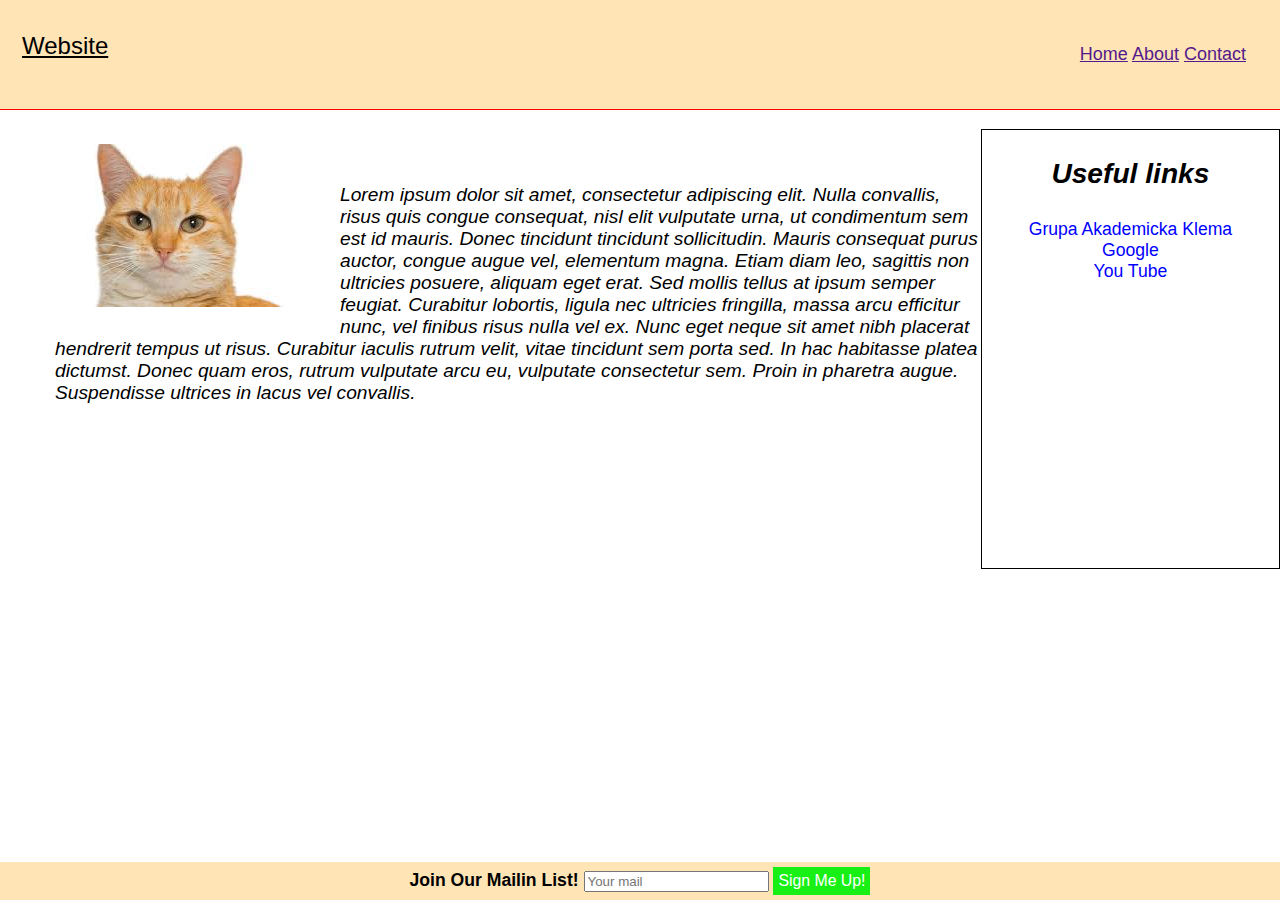
==== index.html @ bd54618e "rename index" ====
<!doctype html>

<html lang="en">

<head>
    <meta charset="utf-8">


    <meta name="description" content="Final Challange">
    <meta name="author" content="SitePoint">

    <link rel="stylesheet" href="style.css">

</head>

<body>
    <div class="header">
        <a href="" id="website">Website</a>
        <div class="header-right">
            <a href="">Home</a>
            <a href="">About</a>
            <a href="">Contact</a>
        </div>



    </div>

    <div class="content">
        <img src="[data-uri]"
            alt="cat" class="kotel">
        <div class="przydatne-linki">
            <p id="linki"> Useful links</p>
            <a href="https://akademicka.mbnp.waw.pl/" target="blank">Grupa Akademicka Klema</a>
            <br>
            <a href="https://www.google.pl/" target="blank">Google</a>
            <br>
            <a href="https://www.youtube.com/" target="blank"> You Tube</a>
        </div>
        <p class="lorem"> Lorem ipsum dolor sit amet, consectetur adipiscing elit. Nulla convallis, risus quis congue
            consequat, nisl elit
            vulputate urna, ut condimentum sem est id mauris. Donec tincidunt tincidunt sollicitudin. Mauris consequat
            purus
            auctor, congue augue vel, elementum magna. Etiam diam leo, sagittis non ultricies posuere, aliquam eget
            erat. Sed
            mollis tellus at ipsum semper feugiat. Curabitur lobortis, ligula nec ultricies fringilla, massa arcu
            efficitur nunc,
            vel finibus risus nulla vel ex. Nunc eget neque sit amet nibh placerat hendrerit tempus ut risus. Curabitur
            iaculis
            rutrum velit, vitae tincidunt sem porta sed. In hac habitasse platea dictumst. Donec quam eros, rutrum
            vulputate arcu
            eu, vulputate consectetur sem. Proin in pharetra augue. Suspendisse ultrices in lacus vel convallis.</p>
    </div>

    <div class="footer">
        <form>
            Join Our Mailin List!
            <input type="text" name="Your mail" placeholder="Your mail">
            <button class="footer-button">
                Sign Me Up!
            </button>
        </form>



    </div>

</body>

</html>
---- style.css ----
html {
  box-sizing: border-box;
}
*, *:before, *:after {
  box-sizing: inherit;
}

body{
    margin: 0;
    font-family: Arial, Helvetica, sans-serif;
}

.header{
    border-bottom: 1px solid red;
    padding: 20px 10px;
    overflow: hidden;
    background-color: #FFE4B5;

}
#website{
    float: left;
    color: black;
    text-align: center;
    padding: 12px;
    font-size: 24px;    
}

.header-right{
float: right;
color: black;
text-align: center;
padding: 12px;
font-size: 18px;
text-decoration: none;
margin: 12px;

}


.header a:hover{
    background-color: red;
    color: black;
    text-decoration: none;
    padding: 12px;

}
.header a.active {
  background-color: dodgerblue;
  color: white;
    text-decoration: none;

}


/*content*/

.kotel{
    float: left;
    padding: 15px;
}
.lorem{
    font-style: italic;
    font-size: 1.2em;
    padding: 55px;  
}
.przydatne-linki{
    height: 25em;
    width: 17em;
    border: 1px black solid;
    float: right;
    
}
.przydatne-linki{
    font-size: 1.1em;
    text-align: center;
}
#linki{
    font-weight: bold;
    font-style: italic;
    font-size: 1.6em;
}


.przydatne-linki a:link{
    color: blue;
    background-color: transparent;
    text-decoration: none;
}
.przydatne-linki a:hover{
    color: red;
text-decoration: underline;
}

.przydatne-linki a:visited{
    color: purple;
}
.przydatne-linki a:active{
    color: aqua;
text-decoration: underline;
}



/* footer */

.footer{
    position: fixed;
    bottom: 0;
    width: 100%;
    text-align: center;
    background-color: #FFE4B5;
    padding: 5px;
    font-weight: bold;
    font-size: 1.1em;
}
.footer-button {
    background-color: #18F015;
    border: none;
    color: white;
    padding: 5px;
    font-size: 0.9em;
}


/* responsive */
@media screen and (max-width: 1200px) {
#website {
    float: none;
    display: block;
    text-align: center;
  }
  
.header-right, .przydatne-linki{
    float: none;
    margin-left: auto;
    margin-right: auto;
  }
.kotel {
    display: block;
    float: none;
    margin-left: auto;
    margin-right: auto;
}
.header a:hover{
    background-color: ;
    color: black;
    text-decoration: none;

}
.header a.active {
  background-color: dodgerblue;
  color: white;
    text-decoration: none;

}


}
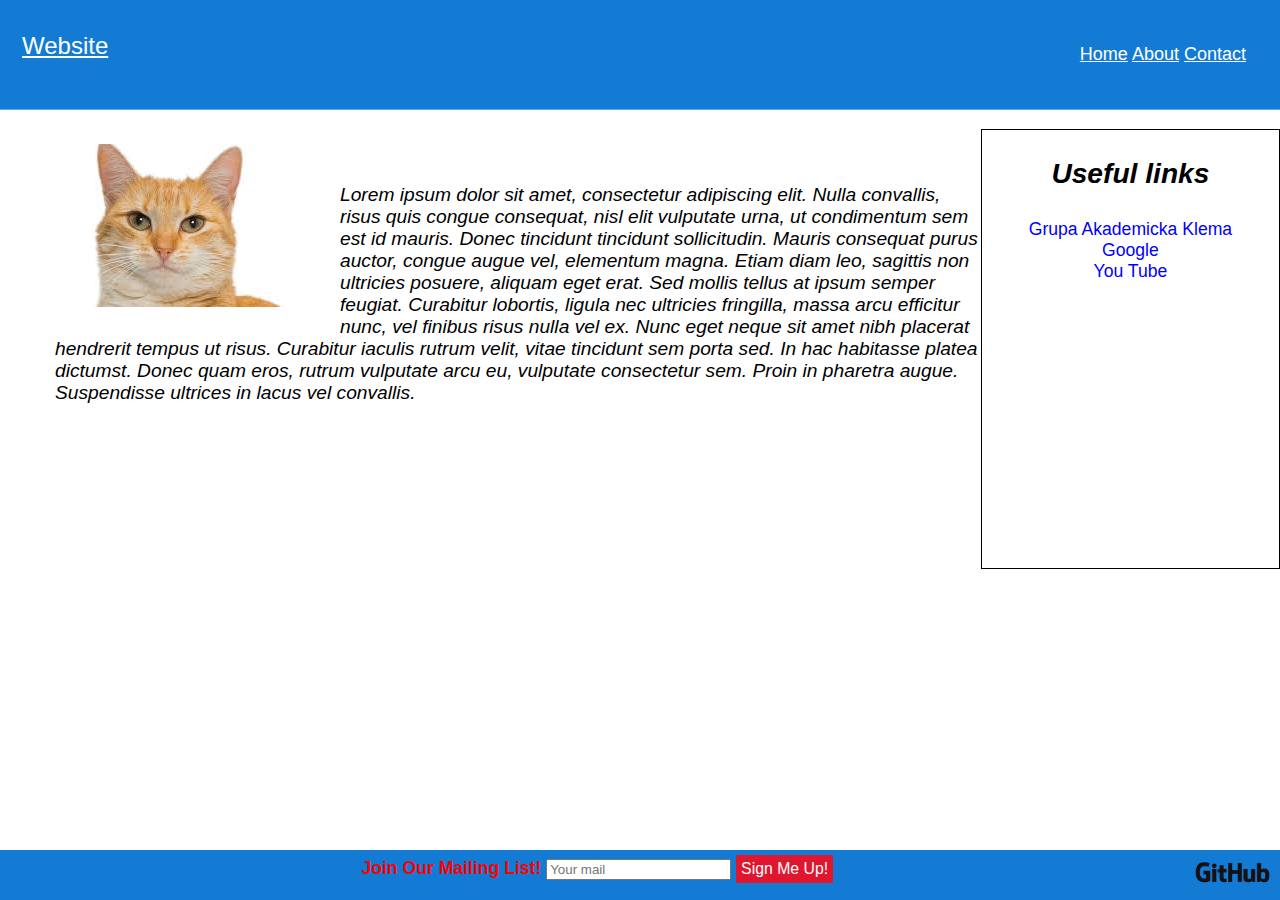
==== commit f76ae55b: "Added git-hub link" ====
--- a/index.html
+++ b/index.html
@@ -17,9 +17,9 @@
     <div class="header">
         <a href="" id="website">Website</a>
         <div class="header-right">
-            <a href="">Home</a>
-            <a href="">About</a>
-            <a href="">Contact</a>
+            <a id="link" href="">Home</a>
+            <a id="link" href="">About</a>
+            <a id="link" href="">Contact</a>
         </div>
 
 
@@ -54,11 +54,14 @@
 
     <div class="footer">
         <form>
-            Join Our Mailin List!
+            Join Our Mailing List!
             <input type="text" name="Your mail" placeholder="Your mail">
             <button class="footer-button">
                 Sign Me Up!
             </button>
+            <a href="https://github.com/borzo-m" target="blank" id="git-hub-logo">
+                <img src="images/GitHub_Logo.png" alt="" height="35px">
+            </a>
         </form>
 
 
--- a/style.css
+++ b/style.css
@@ -11,15 +11,15 @@
 }
 
 .header{
-    border-bottom: 1px solid red;
+    border-bottom: 1px solid #59ABF1;
     padding: 20px 10px;
     overflow: hidden;
-    background-color: #FFE4B5;
+    background-color: #137BD4;
 
 }
 #website{
     float: left;
-    color: black;
+    color: white;
     text-align: center;
     padding: 12px;
     font-size: 24px;    
@@ -27,19 +27,22 @@
 
 .header-right{
 float: right;
-color: black;
+color: white;
 text-align: center;
 padding: 12px;
 font-size: 18px;
 text-decoration: none;
 margin: 12px;
+}
 
+#link{
+    color: white;
 }
 
 
 .header a:hover{
     background-color: red;
-    color: black;
+    color: white;
     text-decoration: none;
     padding: 12px;
 
@@ -108,18 +111,28 @@
     bottom: 0;
     width: 100%;
     text-align: center;
-    background-color: #FFE4B5;
+    background-color: #137BD4;
     padding: 5px;
     font-weight: bold;
     font-size: 1.1em;
+    color: red;
 }
 .footer-button {
-    background-color: #18F015;
+    background-color: rgb(224, 22, 46);
     border: none;
     color: white;
     padding: 5px;
     font-size: 0.9em;
 }
+
+
+#git-hub-logo {
+    float: right; 
+
+}
+
+
+
 
 
 /* responsive */
@@ -154,5 +167,12 @@
 
 }
 
+#git-hub-logo {
+    display: block;
+    float: none;
+     margin-left: auto;
+    margin-right: auto;
+}
+
 
 }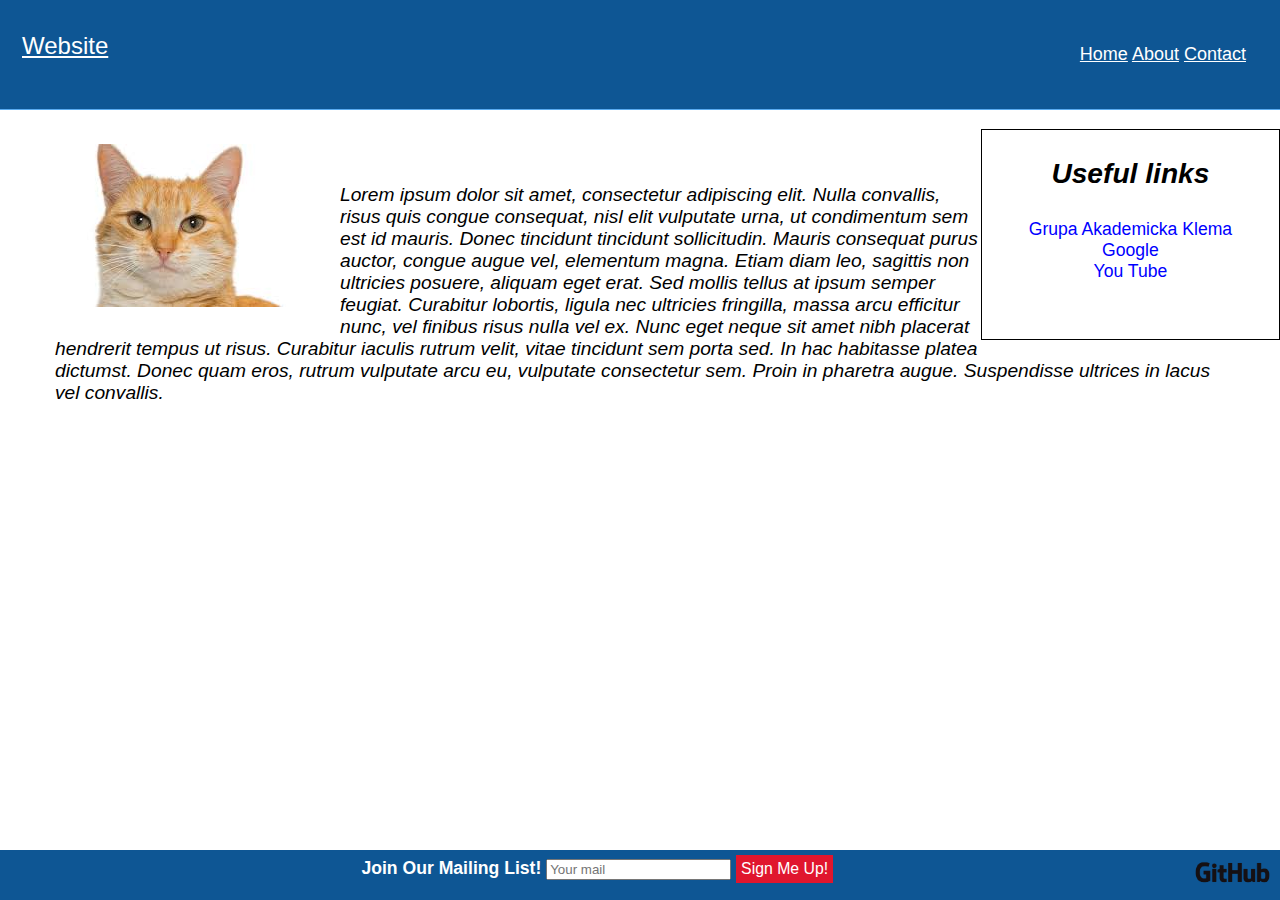
==== commit 1d25d076: "First step in about and contact sections" ====
--- a/index.html
+++ b/index.html
@@ -5,11 +5,11 @@
 <head>
     <meta charset="utf-8">
 
-
+    <title>MyWeb</title>
     <meta name="description" content="Final Challange">
     <meta name="author" content="SitePoint">
 
-    <link rel="stylesheet" href="style.css">
+    <link rel="stylesheet" href="styles/style.css">
 
 </head>
 
@@ -18,8 +18,8 @@
         <a href="" id="website">Website</a>
         <div class="header-right">
             <a id="link" href="">Home</a>
-            <a id="link" href="">About</a>
-            <a id="link" href="">Contact</a>
+            <a id="link" href="about/about.html">About</a>
+            <a id="link" href="contact/contact.html">Contact</a>
         </div>
 
 
--- a/styles/style.css
+++ b/styles/style.css
@@ -0,0 +1,194 @@
+html {
+  box-sizing: border-box;
+}
+*, *:before, *:after {
+  box-sizing: inherit;
+}
+
+body{
+    margin: 0;
+    font-family: Arial, Helvetica, sans-serif;
+}
+
+.header{
+    border-bottom: 1px solid #59ABF1;
+    padding: 20px 10px;
+    overflow: hidden;
+    background-color: #0E5694;
+
+}
+#website{
+    float: left;
+    color: white;
+    text-align: center;
+    padding: 12px;
+    font-size: 24px;    
+}
+
+.header-right{
+float: right;
+color: white;
+text-align: center;
+padding: 12px;
+font-size: 18px;
+text-decoration: none;
+margin: 12px;
+}
+
+#link{
+    color: white;
+}
+
+
+.header a:hover{
+    background-color: red;
+    color: white;
+    text-decoration: none;
+    padding: 12px;
+
+}
+.header a.active {
+  background-color: dodgerblue;
+  color: white;
+    text-decoration: none;
+
+}
+
+
+/*content*/
+
+.kotel{
+    float: left;
+    padding: 15px;
+}
+.lorem{
+    font-style: italic;
+    font-size: 1.2em;
+    padding: 55px;  
+}
+.przydatne-linki{
+    height: 12em;
+    width: 17em;
+    border: 1px black solid;
+    float: right;
+    
+}
+.przydatne-linki{
+    font-size: 1.1em;
+    text-align: center;
+}
+#linki{
+    font-weight: bold;
+    font-style: italic;
+    font-size: 1.6em;
+}
+
+
+.przydatne-linki a:link{
+    color: blue;
+    background-color: transparent;
+    text-decoration: none;
+}
+.przydatne-linki a:hover{
+    color: red;
+text-decoration: underline;
+}
+
+.przydatne-linki a:visited{
+    color: purple;
+}
+.przydatne-linki a:active{
+    color: aqua;
+text-decoration: underline;
+}
+
+
+
+/* footer */
+
+.footer{
+    position: fixed;
+    bottom: 0;
+    width: 100%;
+    text-align: center;
+    background-color:  #0E5694;
+    padding: 5px;
+    font-weight: bold;
+    font-size: 1.1em;
+    color:white;
+}
+.footer-button {
+    background-color: rgb(224, 22, 46);
+    border: none;
+    color: white;
+    padding: 5px;
+    font-size: 0.9em;
+}
+
+
+#git-hub-logo {
+    float: right; 
+
+}
+
+
+
+
+
+/* responsive */
+@media screen and (max-width: 1200px) {
+#website {
+    float: none;
+    display: block;
+    text-align: center;
+    font-size: 4em;
+  }
+  
+.header-right, .przydatne-linki{
+    float: none;
+    margin-left: auto;
+    margin-right: auto;
+    font-size: 2.9em;
+   padding: 20px;
+  }
+.kotel {
+    display: block;
+    float: none;
+    margin-left: auto;
+    margin-right: auto;
+    width: 500px;
+}
+.header a:hover{
+    color: black;
+    text-decoration: none;
+
+}
+.header a.active {
+  background-color: dodgerblue;
+  color: white;
+    text-decoration: none;
+
+}
+
+.lorem{
+    padding-bottom: 150px;  
+}
+
+.footer{
+    font-size: 2.5em;
+    padding-bottom: 25px;
+    padding-top: 20px;
+}
+
+#git-hub-logo {
+    display: block;
+    float: right;
+    padding-top: 9px;
+    padding-bottom: 10px;
+    width: 130px;
+    background-color: white;
+   
+}
+
+
+}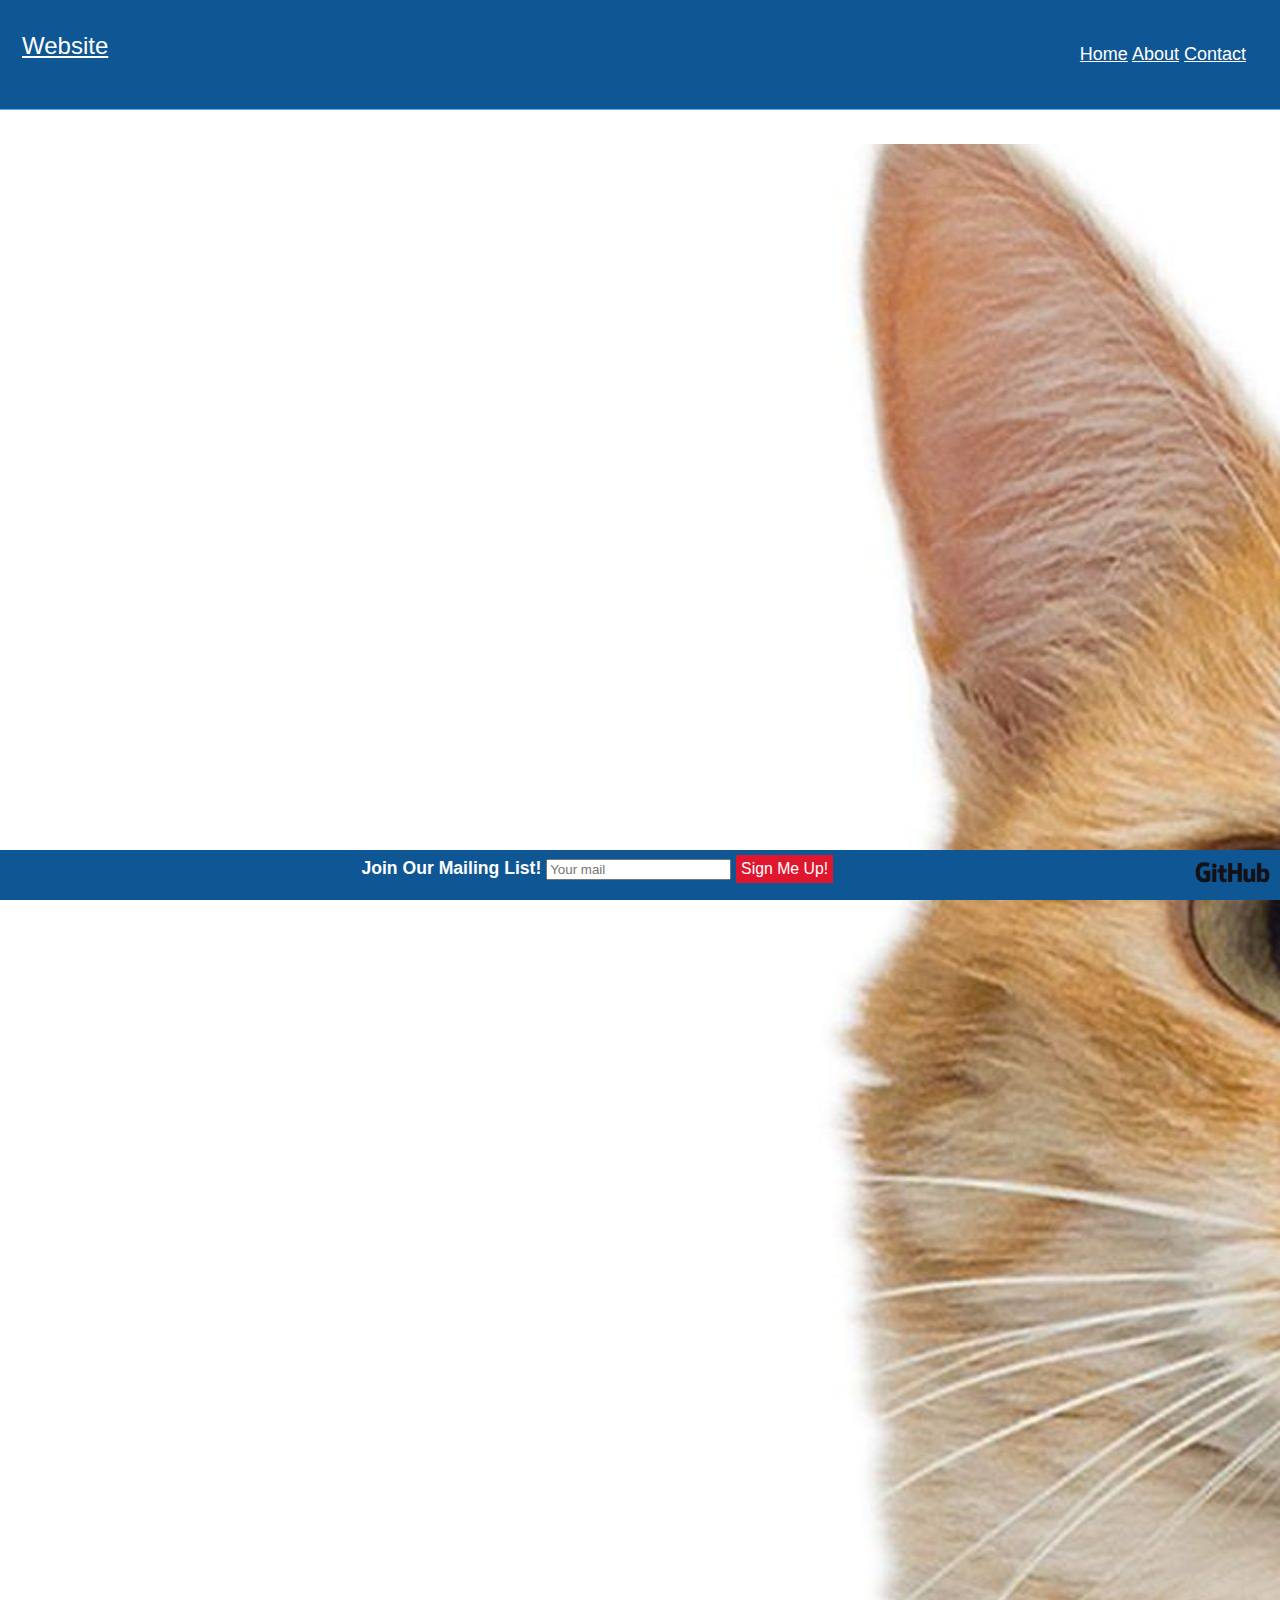
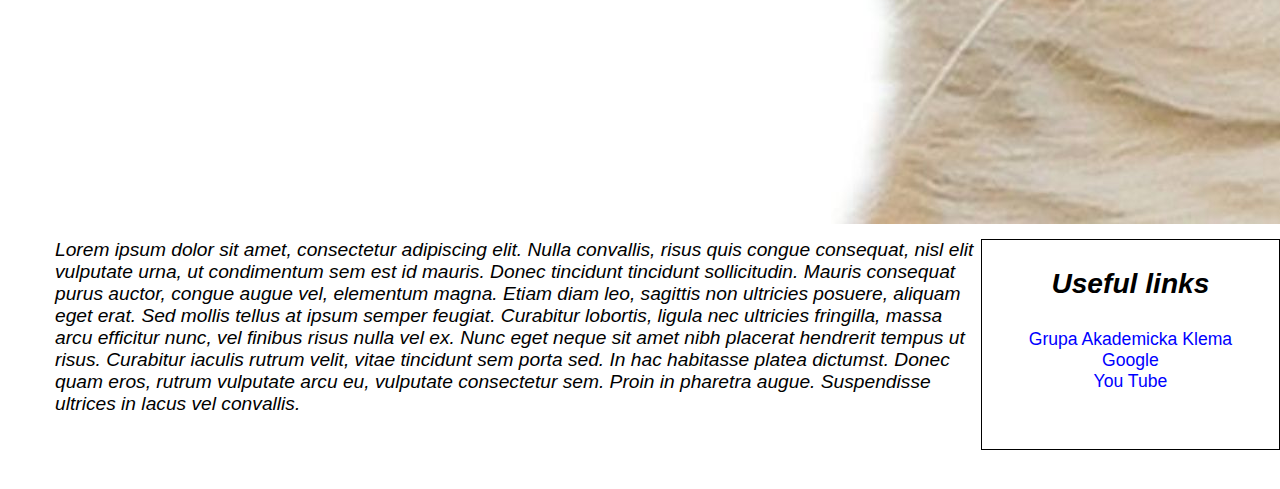
==== commit b60d5578: "Adding images, and bookmarks functionality" ====
--- a/index.html
+++ b/index.html
@@ -17,9 +17,9 @@
     <div class="header">
         <a href="" id="website">Website</a>
         <div class="header-right">
-            <a id="link" href="">Home</a>
-            <a id="link" href="about/about.html">About</a>
-            <a id="link" href="contact/contact.html">Contact</a>
+            <a id="link" href="index.html">Home</a>
+            <a id="link" href="about.html">About</a>
+            <a id="link" href="contact.html">Contact</a>
         </div>
 
 
@@ -27,8 +27,7 @@
     </div>
 
     <div class="content">
-        <img src="[data-uri]"
-            alt="cat" class="kotel">
+        <img src="images/kot.jpg" alt="cat" class="kotel">
         <div class="przydatne-linki">
             <p id="linki"> Useful links</p>
             <a href="https://akademicka.mbnp.waw.pl/" target="blank">Grupa Akademicka Klema</a>
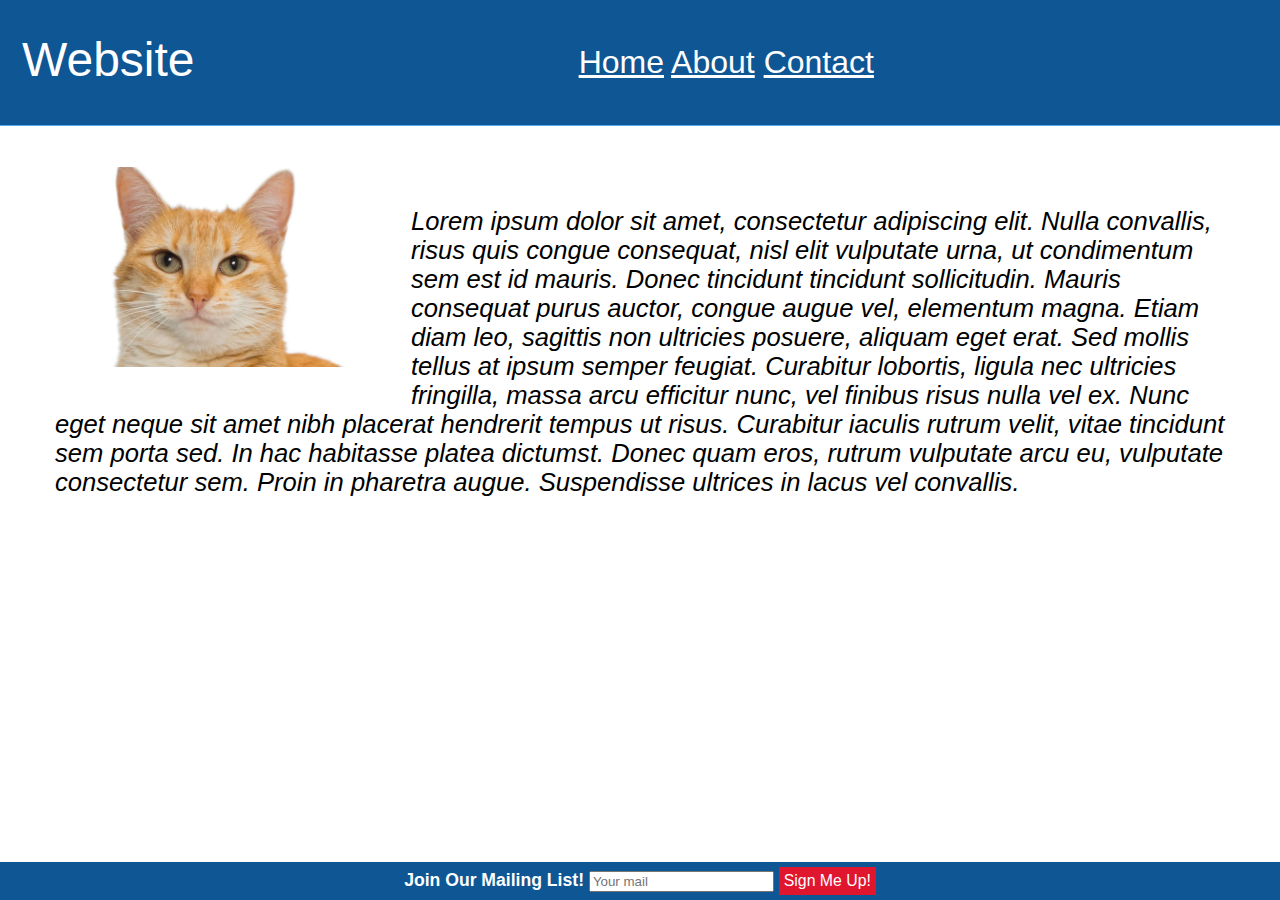
==== commit fa955bf8: "Fix responsivness of bookmarks" ====
--- a/index.html
+++ b/index.html
@@ -28,14 +28,7 @@
 
     <div class="content">
         <img src="images/kot.jpg" alt="cat" class="kotel">
-        <div class="przydatne-linki">
-            <p id="linki"> Useful links</p>
-            <a href="https://akademicka.mbnp.waw.pl/" target="blank">Grupa Akademicka Klema</a>
-            <br>
-            <a href="https://www.google.pl/" target="blank">Google</a>
-            <br>
-            <a href="https://www.youtube.com/" target="blank"> You Tube</a>
-        </div>
+
         <p class="lorem"> Lorem ipsum dolor sit amet, consectetur adipiscing elit. Nulla convallis, risus quis congue
             consequat, nisl elit
             vulputate urna, ut condimentum sem est id mauris. Donec tincidunt tincidunt sollicitudin. Mauris consequat
@@ -58,9 +51,6 @@
             <button class="footer-button">
                 Sign Me Up!
             </button>
-            <a href="https://github.com/borzo-m" target="blank" id="git-hub-logo">
-                <img src="images/GitHub_Logo.png" alt="" height="35px">
-            </a>
         </form>
 
 
--- a/styles/style.css
+++ b/styles/style.css
@@ -22,15 +22,15 @@
     color: white;
     text-align: center;
     padding: 12px;
-    font-size: 24px;    
+    font-size: 3em;   
+    text-decoration: none;
 }
 
 .header-right{
-float: right;
 color: white;
 text-align: center;
 padding: 12px;
-font-size: 18px;
+font-size: 2em;
 text-decoration: none;
 margin: 12px;
 }
@@ -60,10 +60,12 @@
 .kotel{
     float: left;
     padding: 15px;
+    height: 230px;
+    width: auto;
 }
 .lorem{
     font-style: italic;
-    font-size: 1.2em;
+    font-size: 1.6em;
     padding: 55px;  
 }
 .przydatne-linki{
@@ -157,6 +159,7 @@
     margin-left: auto;
     margin-right: auto;
     width: 500px;
+    height: auto;
 }
 .header a:hover{
     color: black;
